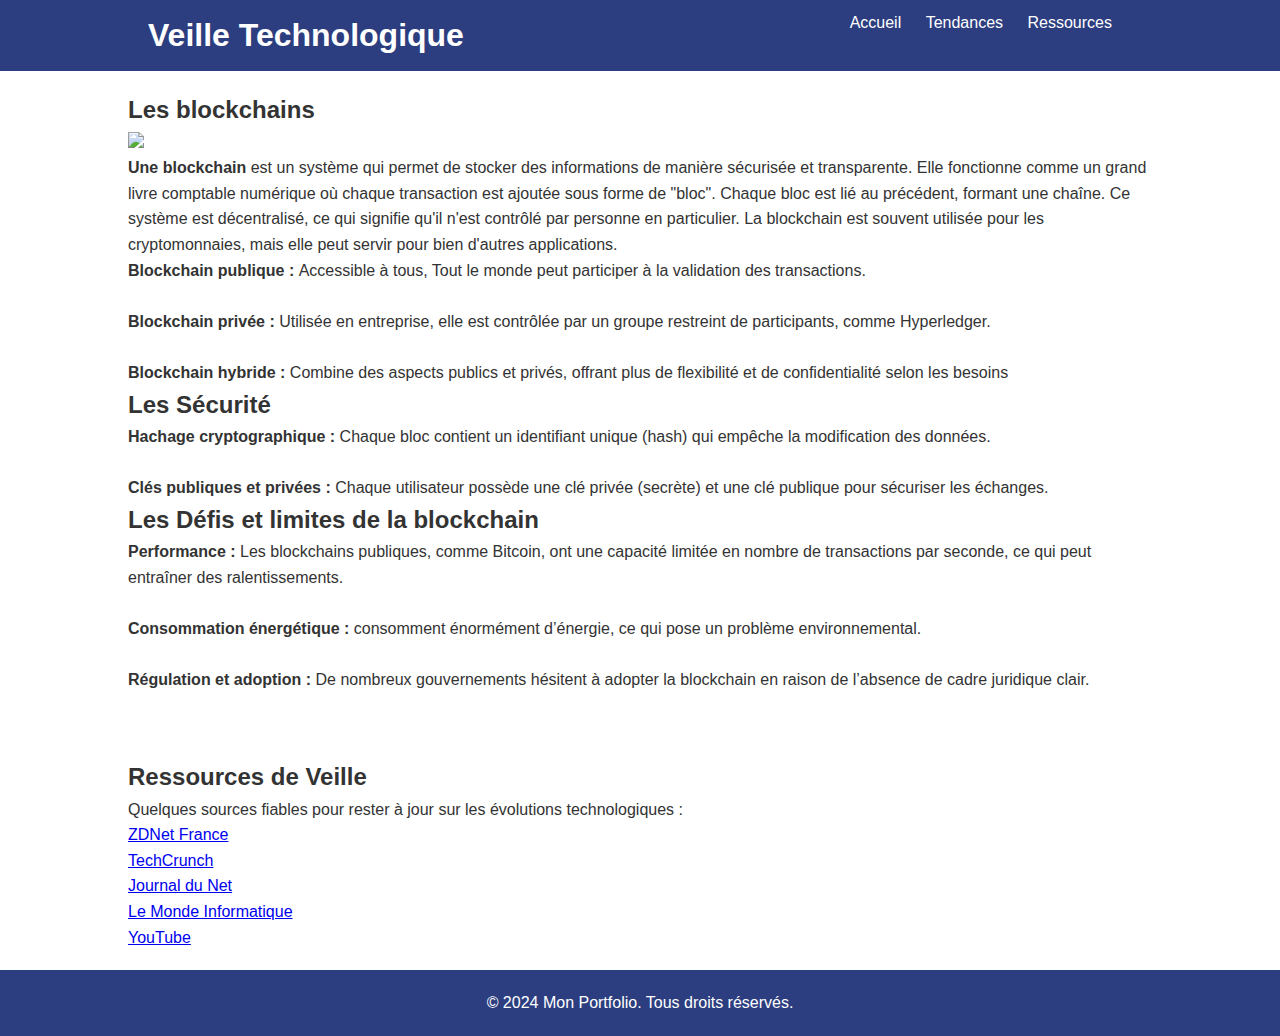
==== veille.html @ 26d225b2 "Add files via upload" ====
<!DOCTYPE html>
<html lang="fr">
<head>
    <meta charset="UTF-8">
    <meta name="viewport" content="width=device-width, initial-scale=1.0">
    <meta http-equiv="X-UA-Compatible" content="IE=edge">
    <title>Veille Technologique</title>
    <link rel="stylesheet" href="styles.css">
</head>
<body>

    <!-- Section en-tête -->
    <header>
        <div class="container">
            <h1>Veille Technologique</h1>
            <nav>
                <ul>
                    <li><a href="index.html">Accueil</a></li>
                    <li><a href="#trends">Tendances</a></li>
                    <li><a href="#resources">Ressources</a></li>
                </ul>
            </nav>
        </div>
    </header>

    <!-- Section veille technologique -->
    <section id="trends">
        <div class="container">
            <h2>Les blockchains</h2>
            <img src="BC.PNG" > 
            <br>
            <ul>
                <li><strong>Une blockchain</strong> est un système qui permet de stocker des informations de manière sécurisée et transparente. Elle fonctionne comme un grand livre comptable numérique où chaque transaction est ajoutée sous forme de "bloc". Chaque bloc est lié au précédent, formant une chaîne. Ce système est décentralisé, ce qui signifie qu'il n'est contrôlé par personne en particulier. La blockchain est souvent utilisée pour les cryptomonnaies, mais elle peut servir pour bien d'autres applications.
                <li> <strong> Blockchain publique : </strong> Accessible à tous, Tout le monde peut participer à la validation des transactions.<li>
                <li><strong> Blockchain privée : </strong> Utilisée en entreprise, elle est contrôlée par un groupe restreint de participants, comme Hyperledger.<li>
                <li> <strong> Blockchain hybride :</strong> Combine des aspects publics et privés, offrant plus de flexibilité et de confidentialité selon les besoins<li>
                    <h2>Les Sécurité</h2>
                    <li><strong> Hachage cryptographique :</strong> Chaque bloc contient un identifiant unique (hash) qui empêche la modification des données.<li>
                    <li><strong> Clés publiques et privées :</strong> Chaque utilisateur possède une clé privée (secrète) et une clé publique pour sécuriser les échanges.<li>
                        <h2>Les Défis et limites de la blockchain</h2>
                    <li><strong> Performance :</strong> Les blockchains publiques, comme Bitcoin, ont une capacité limitée en nombre de transactions par seconde, ce qui peut entraîner des ralentissements.<li>
                     <li><strong> Consommation énergétique :</strong>  consomment énormément d’énergie, ce qui pose un problème environnemental.<li>
                        <li> <strong> Régulation et adoption :</strong> De nombreux gouvernements hésitent à adopter la blockchain en raison de l’absence de cadre juridique clair.<li>
            </ul>
        </div>
    </section>

    <!-- Section ressources -->
    <section id="resources">
        <div class="container">
            <h2>Ressources de Veille</h2>
            <p>Quelques sources fiables pour rester à jour sur les évolutions technologiques :</p>
            <ul>
                <li><a href="https://www.zdnet.fr/" target="_blank">ZDNet France</a></li>
                <li><a href="https://www.techcrunch.com/" target="_blank">TechCrunch</a></li>
                <li><a href="https://www.journaldunet.com/" target="_blank">Journal du Net</a></li>
                <li><a href="https://www.lemondeinformatique.fr/" target="_blank">Le Monde Informatique</a></li>
                 <li><a href="https://youtu.be/6uYRN6b5EMU?si=vbyGET774-Kiyirs/" target="_blank">YouTube</a></li>
            </ul>
        </div>
    </section>

    <!-- Pied de page -->
    <footer>
        <div class="container">
            <p>&copy; 2024 Mon Portfolio. Tous droits réservés.</p>
        </div>
    </footer>

</body>
</html>
---- styles.css ----
/* Couleur bleu nuit */
:root {
    --bleu-nuit: #2c3e80; /* Une nuance de bleu nuit */
}

* {
    margin: 0;
    padding: 0;
    box-sizing: border-box;
}

body {
    font-family: 'Arial', sans-serif;
    line-height: 1.6;
    color: #333;
}

.container {
    width: 80%;
    margin: auto;
    overflow: hidden;
}

header {
    background-color: var(--bleu-nuit);
    color: #fff;
    padding: 10px 0;
}

header h1 {
    float: left;
    margin-left: 20px;
}

header nav {
    float: right;
    margin-right: 20px;
}

header ul {
    list-style: none;
}

header ul li {
    display: inline;
    margin-right: 20px;
}

header ul li a {
    color: #fff;
    text-decoration: none;
}

header ul li a:hover {
    text-decoration: underline;
}

section {
    padding: 20px 0;
}

#about {
    background: #f4f4f4;
    padding: 50px 0;
}

#about p {
    width: 70%;
    margin: auto;
    text-align: center;
}

#projects .project {
    background: #fff;
    border: 1px solid #ddd;
    margin: 20px 0;
    padding: 20px;
    text-align: center;
}

#contact {
    background: #f4f4f4;
    text-align: center;
    padding: 50px 0;
}

footer {
    background: var(--bleu-nuit);
    color: #fff;
    text-align: center;
    padding: 10px 0;
}

footer p {
    margin: 10px 0;
}

.project ul {
    list-style-type: disc;
    margin-left: 20px;
    padding-left: 0;
}

.project ul li {
    margin-bottom: 5px;
}
/* Mettre les liens de navigation en blanc */
header nav ul li a {
    color: #fff;  /* Blanc */
    text-decoration: none;
}

/* Changer la couleur au survol */
header nav ul li a:hover {
    color: #ddd;  /* Blanc légèrement grisé au survol */
}
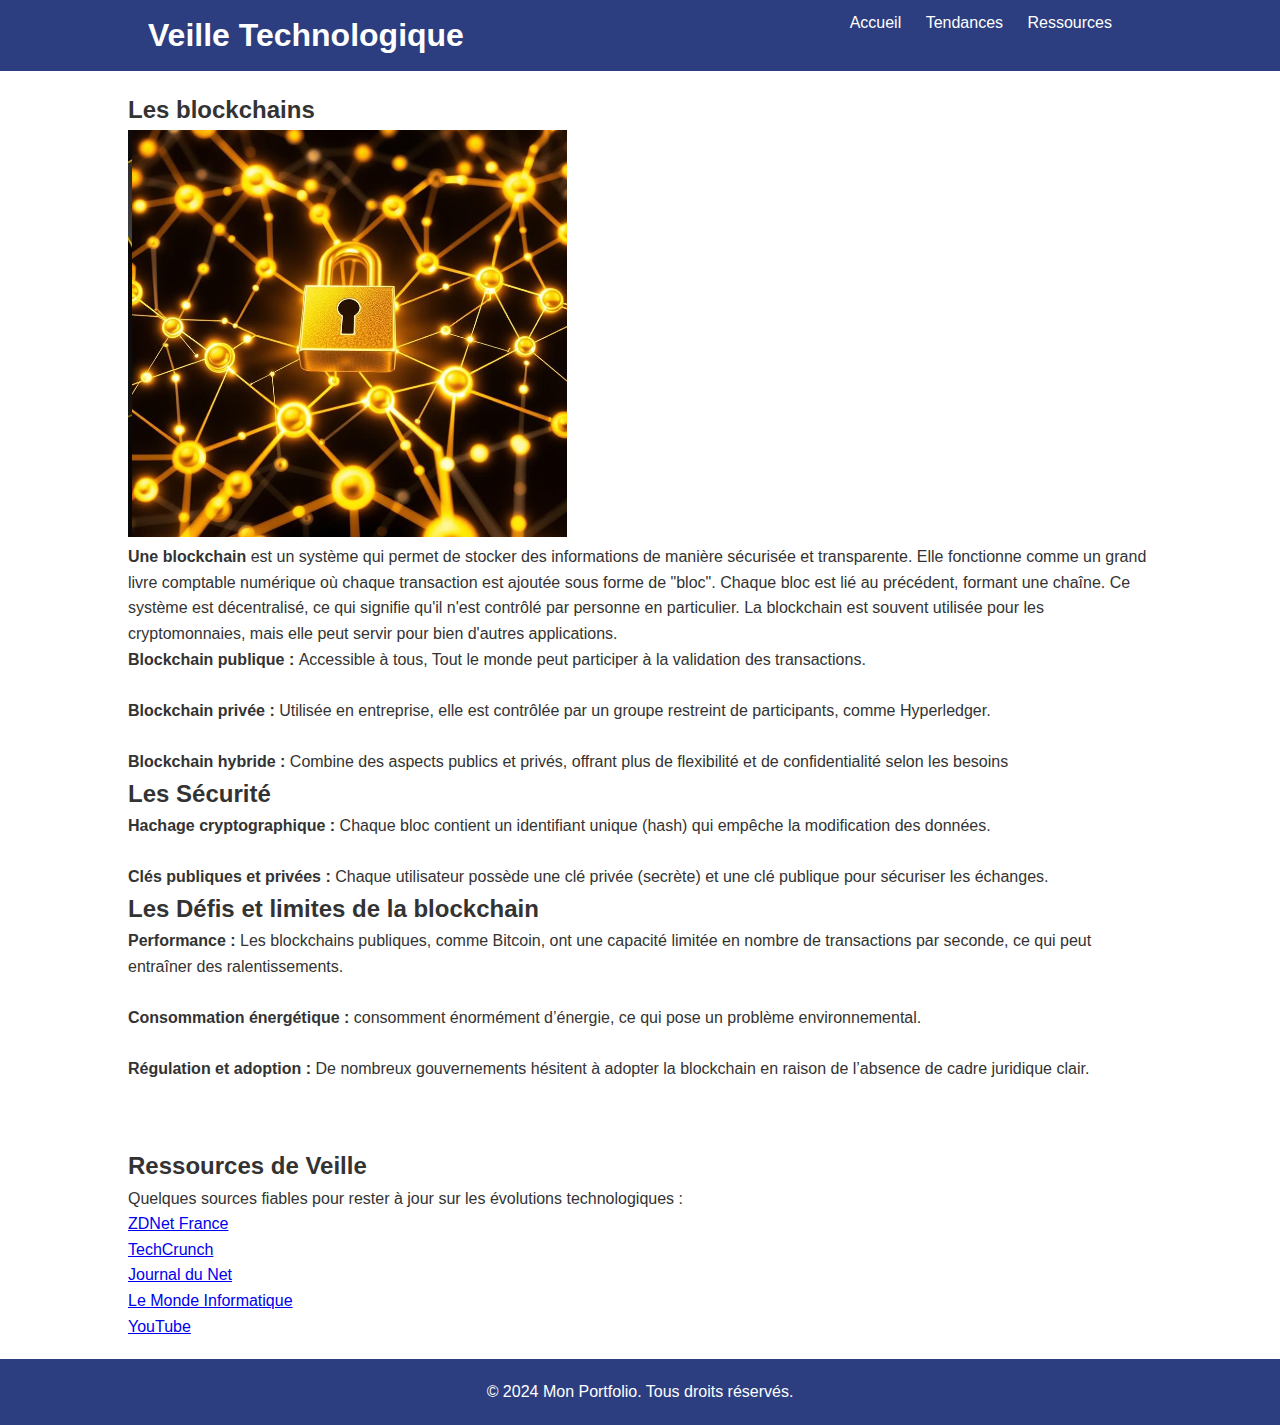
==== commit 233d9369: "Add files via upload" ====
--- a/veille.html
+++ b/veille.html
@@ -27,7 +27,7 @@
     <section id="trends">
         <div class="container">
             <h2>Les blockchains</h2>
-            <img src="BC.PNG" > 
+            <img src="BC.png" > 
             <br>
             <ul>
                 <li><strong>Une blockchain</strong> est un système qui permet de stocker des informations de manière sécurisée et transparente. Elle fonctionne comme un grand livre comptable numérique où chaque transaction est ajoutée sous forme de "bloc". Chaque bloc est lié au précédent, formant une chaîne. Ce système est décentralisé, ce qui signifie qu'il n'est contrôlé par personne en particulier. La blockchain est souvent utilisée pour les cryptomonnaies, mais elle peut servir pour bien d'autres applications.
